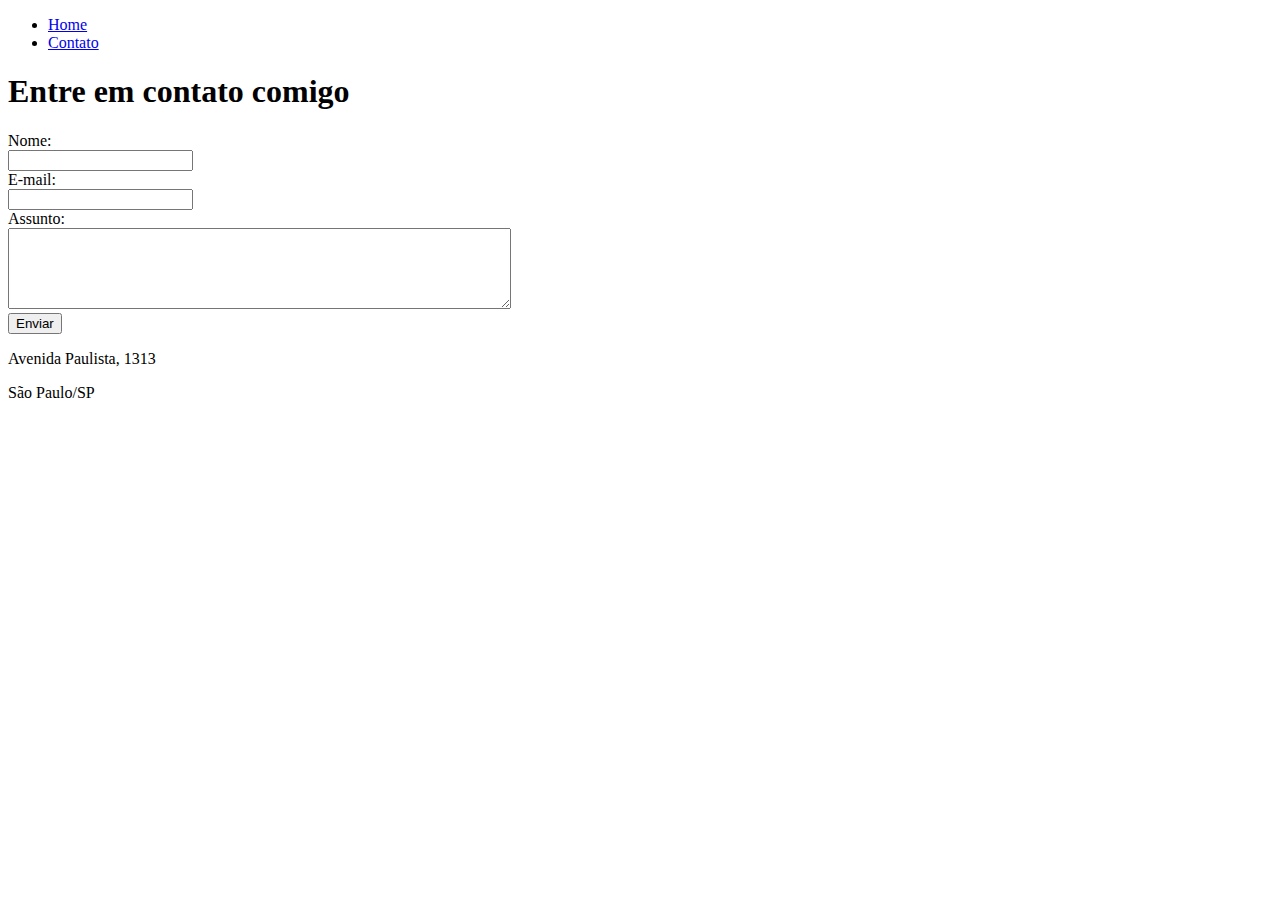
==== contato.html @ b6f9be88 "site com HTML puro" ====
<!DOCTYPE html>
<html lang="pt-br">

<head>
    <meta charset="UTF-8">
    <meta name="viewport" content="width=device-width, initial-scale=1.0">
    <title>Contato</title>
</head>

<body>

    <ul>
        <li>
            <a href="index.html">Home</a>
        </li>
        <li>
            <a href="contato.html">Contato</a>
        </li>
    </ul>

    <h1>Entre em contato comigo</h1>

    <form>
        <label for="nome">Nome:</label><br>
        <input type="text" id="nome">
        <br>
        <label for="email">E-mail:</label> <br>
        <input type="email" id="email">
        <br>
        <label for="assunto">Assunto:</label><br>
        <textarea name="assunto" id="assunto" cols="60" rows="5"></textarea>
        <br>
        <button type="button">Enviar</button>
    </form>

    <p>Avenida Paulista, 1313</p>
    <p>São Paulo/SP</p>

    <iframe
        src="https://www.google.com/maps/embed?pb=!1m18!1m12!1m3!1d3657.1375324781457!2d-46.656635285022176!3d-23.563503484681824!2m3!1f0!2f0!3f0!3m2!1i1024!2i768!4f13.1!3m3!1m2!1s0x94ce59b8bef0c08d%3A0x1e5b40890eac320d!2sAv.%20Paulista%2C%201313%20-%20Centro%20Hist%C3%B3rico%20de%20S%C3%A3o%20Paulo%2C%20S%C3%A3o%20Paulo%20-%20SP%2C%2001310-300!5e0!3m2!1spt-BR!2sbr!4v1603297507800!5m2!1spt-BR!2sbr"
        width="400" height="300" frameborder="0" style="border:0;" allowfullscreen="" aria-hidden="false" tabindex="0"
        onmousemove="mapaZoom()" onmouseout="mapaNormal()" id="mapa">
    </iframe>

</body>

</html>
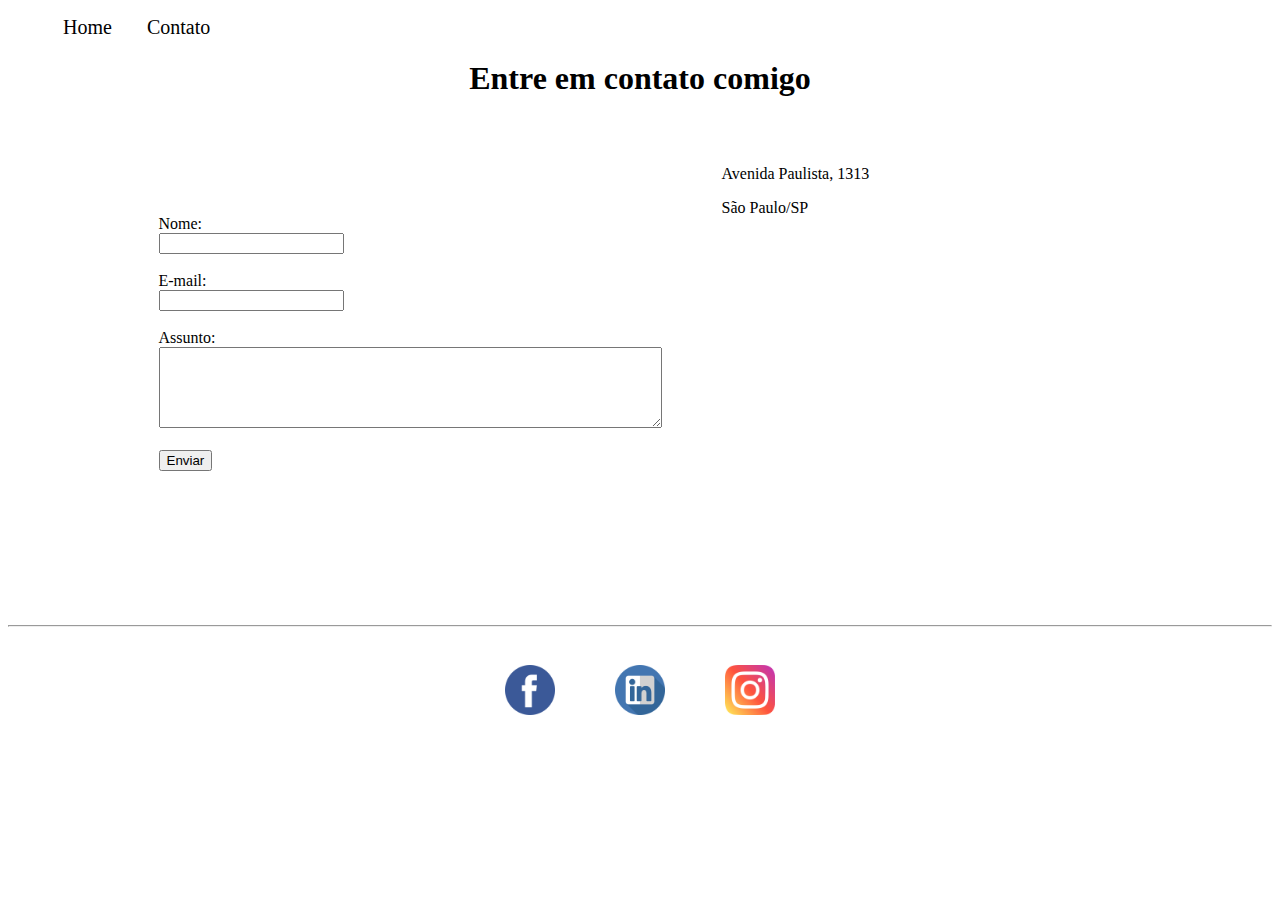
==== commit 7def06ac: "Pagina com CSS" ====
--- a/contato.html
+++ b/contato.html
@@ -1,47 +1,76 @@
 <!DOCTYPE html>
 <html lang="pt-br">
-
 <head>
     <meta charset="UTF-8">
     <meta name="viewport" content="width=device-width, initial-scale=1.0">
     <title>Contato</title>
+
+    <link rel="stylesheet" href="assets/css/style.css">
+    
 </head>
-
 <body>
-
-    <ul>
+    
+    <ul id="menu">
         <li>
-            <a href="index.html">Home</a>
+           <a href="index.html"> Home </a>
         </li>
         <li>
-            <a href="contato.html">Contato</a>
+           <a href="contato.html"> Contato </a>
         </li>
-    </ul>
+     </ul>
 
-    <h1>Entre em contato comigo</h1>
+    <h1 class="center">Entre em contato comigo</h1>
 
-    <form>
-        <label for="nome">Nome:</label><br>
-        <input type="text" id="nome">
-        <br>
-        <label for="email">E-mail:</label> <br>
-        <input type="email" id="email">
-        <br>
-        <label for="assunto">Assunto:</label><br>
-        <textarea name="assunto" id="assunto" cols="60" rows="5"></textarea>
-        <br>
-        <button type="button">Enviar</button>
-    </form>
+    <div class="container2">
+        <div class="p-30 mb-50">
+            <form>
+                <label for="nome">Nome:</label><br>
+                <input type="text" id="nome">
+                <div id="txtNome"></div>
+                <br>
+                <label for="email">E-mail:</label> <br>
+                <input type="email" id="email">
+                <div id="txtEmail"></div>
+                <br>
+                <label for="assunto">Assunto:</label><br>
+                <textarea name="assunto" id="assunto" cols="60" rows="5"></textarea>
+                <div id="txtAssunto"></div>
+                <br>
 
-    <p>Avenida Paulista, 1313</p>
-    <p>São Paulo/SP</p>
+                <button type="button">Enviar</button>
 
-    <iframe
-        src="https://www.google.com/maps/embed?pb=!1m18!1m12!1m3!1d3657.1375324781457!2d-46.656635285022176!3d-23.563503484681824!2m3!1f0!2f0!3f0!3m2!1i1024!2i768!4f13.1!3m3!1m2!1s0x94ce59b8bef0c08d%3A0x1e5b40890eac320d!2sAv.%20Paulista%2C%201313%20-%20Centro%20Hist%C3%B3rico%20de%20S%C3%A3o%20Paulo%2C%20S%C3%A3o%20Paulo%20-%20SP%2C%2001310-300!5e0!3m2!1spt-BR!2sbr!4v1603297507800!5m2!1spt-BR!2sbr"
-        width="400" height="300" frameborder="0" style="border:0;" allowfullscreen="" aria-hidden="false" tabindex="0"
-        onmousemove="mapaZoom()" onmouseout="mapaNormal()" id="mapa">
-    </iframe>
+
+            </form>
+        </div>
+        <div class="p-30 mb-50">
+            <p>Avenida Paulista, 1313</p>
+            <p>São Paulo/SP</p>
+            <iframe 
+                src="https://www.google.com/maps/embed?pb=!1m18!1m12!1m3!1d3657.1375324781457!2d-46.656635285022176!3d-23.563503484681824!2m3!1f0!2f0!3f0!3m2!1i1024!2i768!4f13.1!3m3!1m2!1s0x94ce59b8bef0c08d%3A0x1e5b40890eac320d!2sAv.%20Paulista%2C%201313%20-%20Centro%20Hist%C3%B3rico%20de%20S%C3%A3o%20Paulo%2C%20S%C3%A3o%20Paulo%20-%20SP%2C%2001310-300!5e0!3m2!1spt-BR!2sbr!4v1603297507800!5m2!1spt-BR!2sbr" 
+                width="400" 
+                height="300" 
+                frameborder="0" 
+                style="border:0;" 
+                allowfullscreen="" 
+                aria-hidden="false" 
+                tabindex="0" id="mapa">
+            </iframe>
+        </div>
+    </div>
+    <hr>
+    <footer>
+        <div class="container2">
+            <a href="https://www.facebook.com/anderson.mendoncadeabreu" target="_blank">
+                <img class="tm-social p-30" src="assets/img/facebook.png" alt="Logo do facebook">
+            </a>
+            <a href="https://www.linkedin.com/in/anderson-mendon%C3%A7a-de-abreu-11179a85/" target="_blank">
+                <img class="tm-social p-30" src="assets/img/linkedin.png" alt="Logo do linkedin">
+            </a>
+            <a href="https://www.instagram.com/prof_anderson_abreu/?hl=pt-br" target="_blank">
+                <img class="tm-social p-30" src="assets/img/instagram.png" alt="Logo do instagram">
+            </a>
+        </div>
+    </footer>
 
 </body>
-
 </html>--- a/assets/css/style.css
+++ b/assets/css/style.css
@@ -0,0 +1,55 @@
+/*estilos da pagna index.html*/
+.center{
+    text-align: center;
+}
+
+.justify{
+    text-align: justify;
+}
+
+.container2{
+    display: flex;
+    flex-flow: row;
+    justify-content: center;
+    align-items: center;
+}
+
+#menu li{
+    display: inline;
+    padding: 15px;
+}
+
+#menu li a{
+    text-decoration: none;
+    color: black;
+    font-size: 20px;
+}
+#menu li a:hover{
+    color: gray
+}
+
+.p-30{
+    padding: 30px;
+}
+
+.br-50{
+    border-radius: 50%;
+}
+
+.wh-300{
+    width: 300px;
+    height: 300px;
+}
+
+.tm-social{
+    width:50px;
+    height: 50px;
+}
+
+.mb-50{
+    margin-bottom: 50px ;
+}
+.tf-20{
+    font-size: 20px;
+}
+/*estilos da pagina contato.html*/